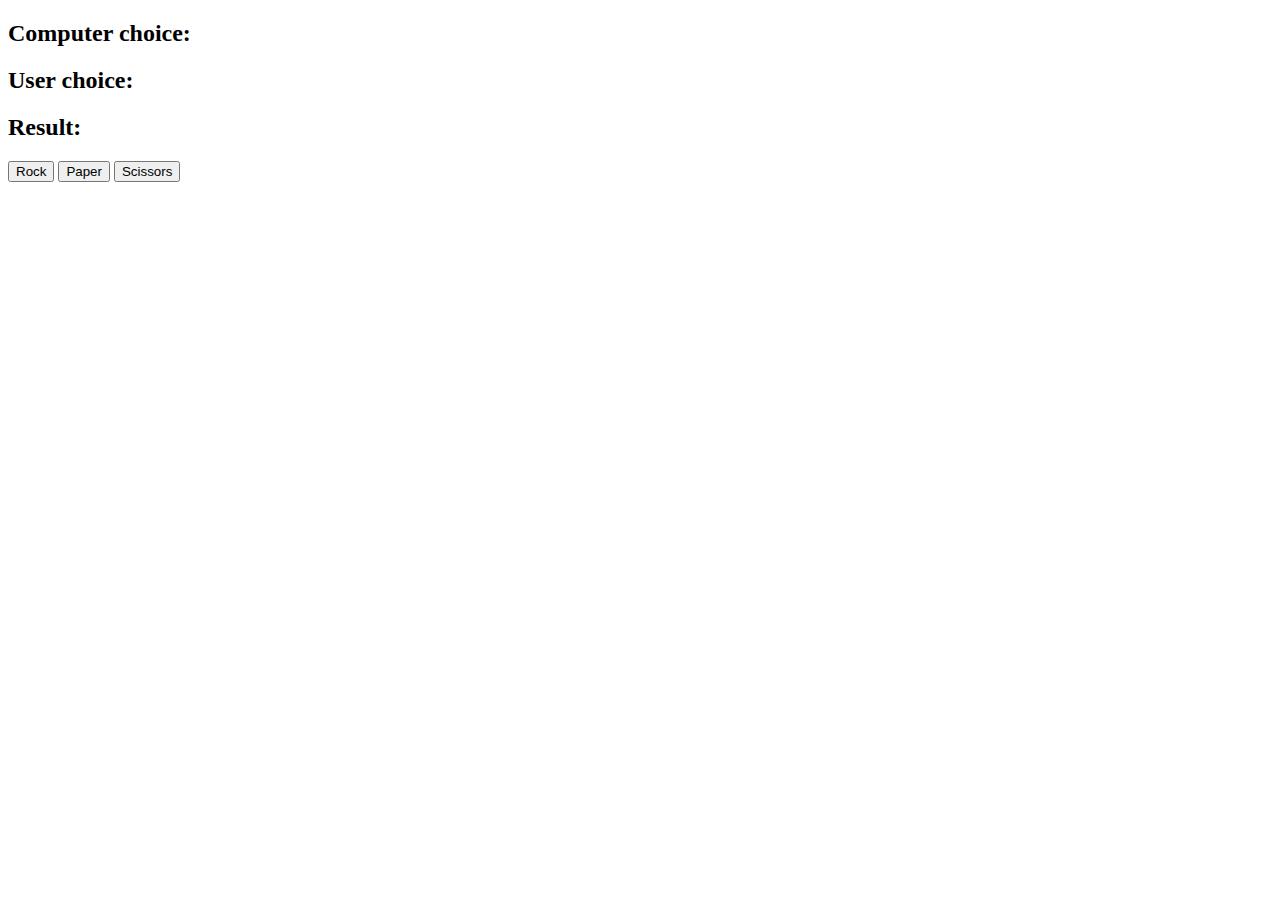
==== rock_paper_scissors/index.html @ 57df8834 "add RPS -no lizard and no spock yet" ====
<!DOCTYPE html>
<html lang="en">
<head>
  <meta charset="UTF-8">
  <meta name="viewport" content="width=device-width, initial-scale=1.0">
  <title>Rock Paper Scissors</title>
</head>
<body>
  <h2>Computer choice: <span id="computer-choice"></span></h2>
  <h2>User choice: <span id="user-choice"></span></h2>
  <h2>Result: <span id="result"></span></h2>

  <button id="rock">Rock</button>
  <button id="paper">Paper</button>
  <button id="scissors">Scissors</button>

  <script src="app.js" charset="utf-8"></script>
</body>
</html>
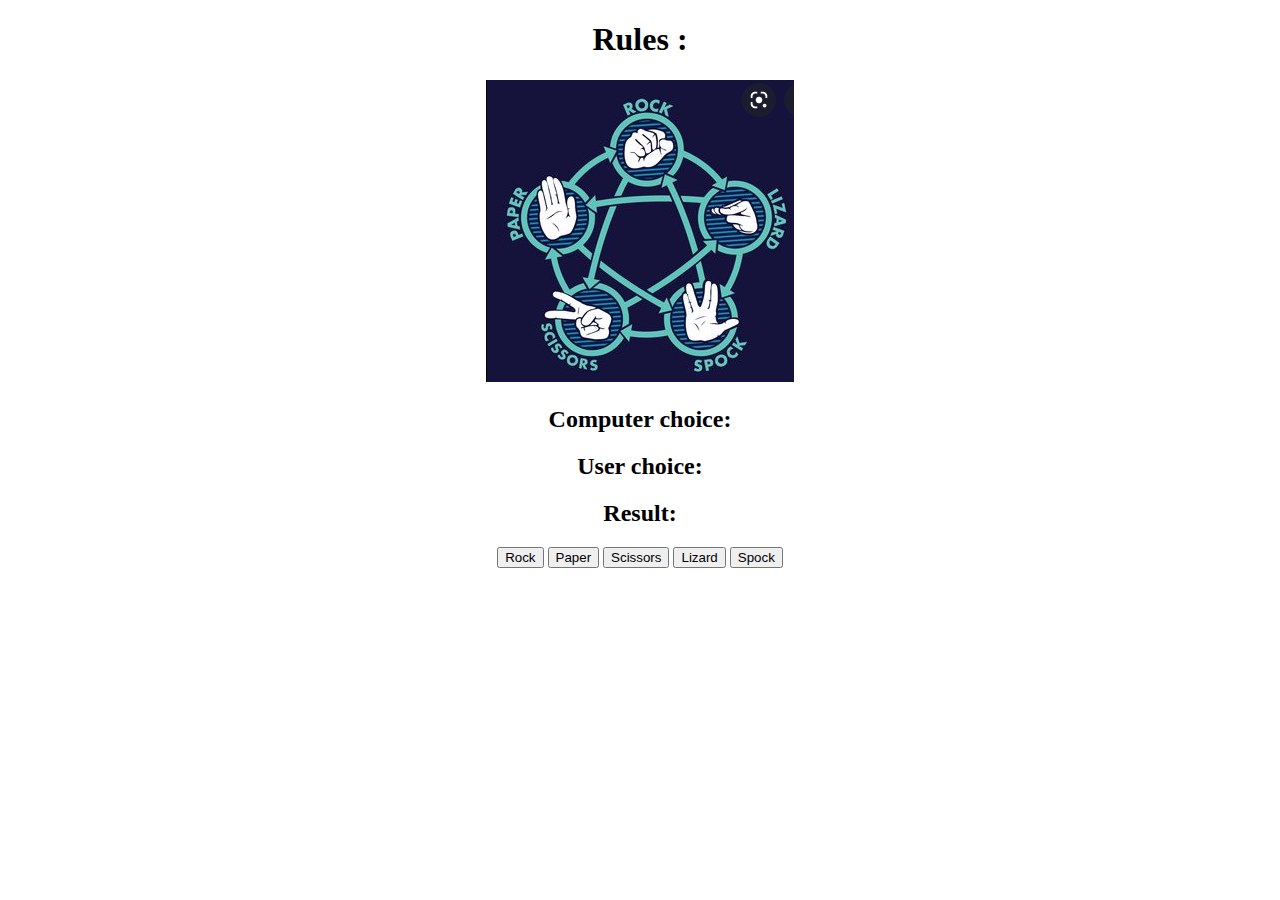
==== commit dac21bff: "added lizard and spock" ====
--- a/rock_paper_scissors/index.html
+++ b/rock_paper_scissors/index.html
@@ -6,14 +6,19 @@
   <title>Rock Paper Scissors</title>
 </head>
 <body>
+  <div class="container" align="center" width="100%">
+  <h1>Rules :</h1>
+  <img src="images/rock_papers_scissors_lizard_spock.png">
   <h2>Computer choice: <span id="computer-choice"></span></h2>
   <h2>User choice: <span id="user-choice"></span></h2>
   <h2>Result: <span id="result"></span></h2>
 
-  <button id="rock">Rock</button>
-  <button id="paper">Paper</button>
-  <button id="scissors">Scissors</button>
-
+  <button id="Rock">Rock</button>
+  <button id="Paper">Paper</button>
+  <button id="Scissors">Scissors</button>
+  <button id="Lizard">Lizard</button>
+  <button id="Spock">Spock</button>
+</div>
   <script src="app.js" charset="utf-8"></script>
 </body>
 </html>
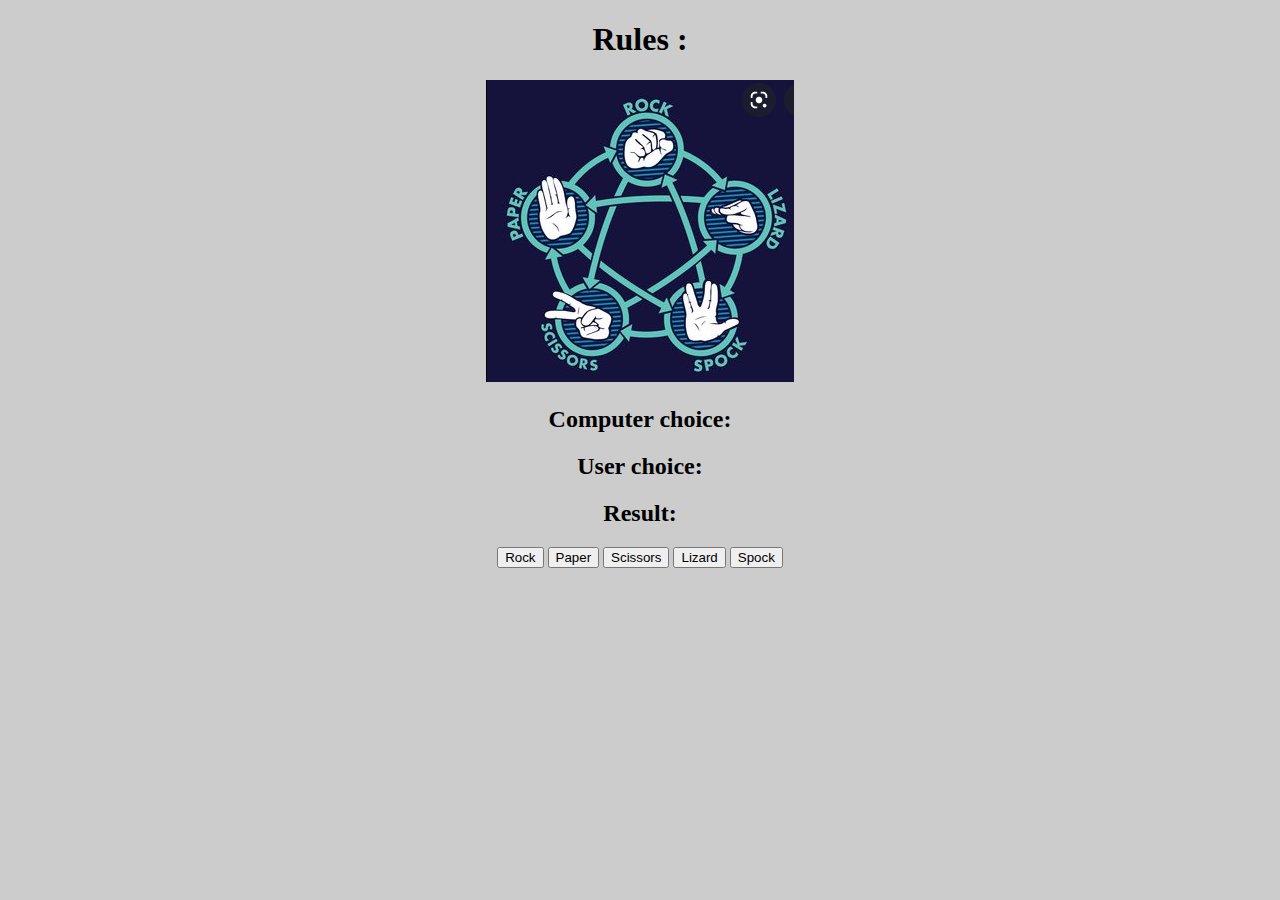
==== commit db3cf4c8: "replaced if statements with switch case" ====
--- a/rock_paper_scissors/index.html
+++ b/rock_paper_scissors/index.html
@@ -5,7 +5,7 @@
   <meta name="viewport" content="width=device-width, initial-scale=1.0">
   <title>Rock Paper Scissors</title>
 </head>
-<body>
+<body style="background-color: #ccc">
   <div class="container" align="center" width="100%">
   <h1>Rules :</h1>
   <img src="images/rock_papers_scissors_lizard_spock.png">
